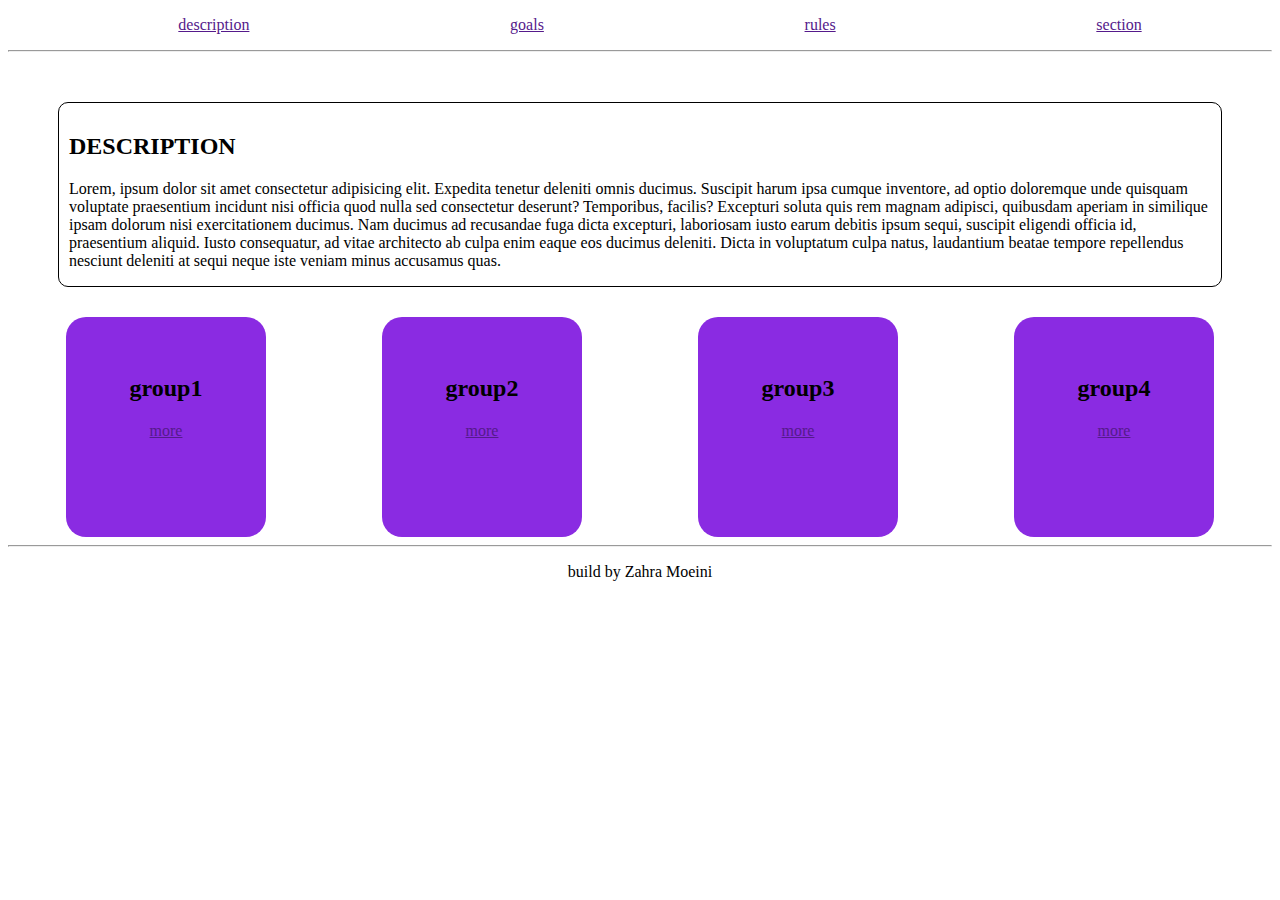
==== index.html @ 88efe32f "commit1" ====
<!DOCTYPE html>
<html lang="en">
<head>
    <meta charset="UTF-8">
    <meta http-equiv="X-UA-Compatible" content="IE=edge">
    <meta name="viewport" content="width=device-width, initial-scale=1.0">
    <title>Tamrin flexbox zahra moeini</title>
    <link rel="stylesheet" href="./style.css">
</head>
<body>
    
    <ul class="navbar">
        <a href=""><li>description</li></a>
        <a href=""><li>goals</li></a>
        <a href=""><li> rules </li></a>
        <a href=""><li> section</li></a>
    </ul>
    <hr>

    <div class="pargraph">

        <h2>DESCRIPTION</h2>
        <p>Lorem, ipsum dolor sit amet consectetur adipisicing elit. Expedita tenetur deleniti omnis ducimus. Suscipit harum ipsa cumque inventore, ad optio doloremque unde quisquam voluptate praesentium incidunt nisi officia quod nulla sed consectetur deserunt? Temporibus, facilis? Excepturi soluta quis rem magnam adipisci, quibusdam aperiam in similique ipsam dolorum nisi exercitationem ducimus. Nam ducimus ad recusandae fuga dicta excepturi, laboriosam iusto earum debitis ipsum sequi, suscipit eligendi officia id, praesentium aliquid. Iusto consequatur, ad vitae architecto ab culpa enim eaque eos ducimus deleniti. Dicta in voluptatum culpa natus, laudantium beatae tempore repellendus nesciunt deleniti at sequi neque iste veniam minus accusamus quas.</p>
    </div>
    <div class="cart">

        <div class="cartha">
            <img src="https://www.pngitem.com/pimgs/m/461-4618525_ig-small-instagram-logo-2019-hd-png-download.png" alt="">
            <h2>group1</h2>
            <a href="">more</a>
        </div>

        <div  class="cartha">
            <img src="https://www.pngitem.com/pimgs/m/461-4618525_ig-small-instagram-logo-2019-hd-png-download.png" alt="">
            <h2>group2</h2>
            <a href="">more</a>
        </div>

        <div  class="cartha">
            <img src="https://www.pngitem.com/pimgs/m/461-4618525_ig-small-instagram-logo-2019-hd-png-download.png" alt="">
            <h2>group3</h2>
            <a href="">more</a>
        </div>

        <div  class="cartha">
            <img src="https://www.pngitem.com/pimgs/m/461-4618525_ig-small-instagram-logo-2019-hd-png-download.png" alt="">
            <h2>group4</h2>
            <a href="">more</a>
        </div>
    </div>
    <hr>
    <footer class="footer">
        <p> build by Zahra Moeini</p>
    </footer>
</body>
</html>
---- style.css ----
.navbar{
   display: flex;
   justify-content: space-around;
   list-style: none;
   
}
.pargraph{
    margin-top: 50px;
    margin-right: 50px;
    margin-left:50px ;
    border:1px solid black;
    border-radius: 10px;
    padding-right: 10px;
    padding-left: 10px;
    padding-top: 10px;
}
.cart{
    margin-top: 30px;
    display:  flex;
    justify-content: space-around;
    flex-wrap: wrap;
    
}
.cart img{
    width: 50px;
}
.cart .cartha{
    
    width:200px;
    height: 200px;
    background-color: blueviolet; 
    border-radius: 20px;
    padding-top: 20px;
    text-align: center;
    
    
}

.footer{
    text-align: center;   
}
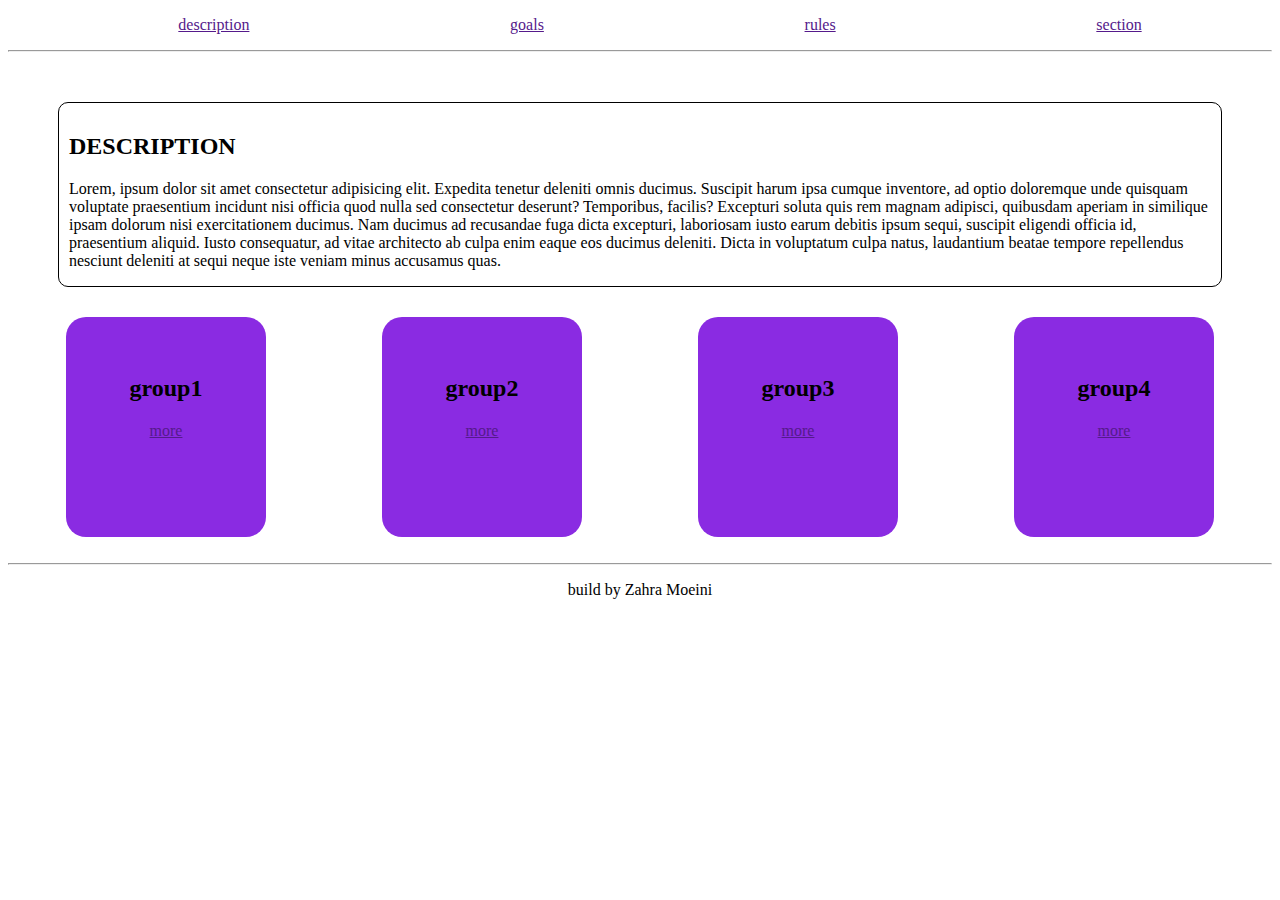
==== commit 7be76c73: "commit2" ====
--- a/index.html
+++ b/index.html
@@ -48,6 +48,8 @@
             <a href="">more</a>
         </div>
     </div>
+    
+    <br>
     <hr>
     <footer class="footer">
         <p> build by Zahra Moeini</p>
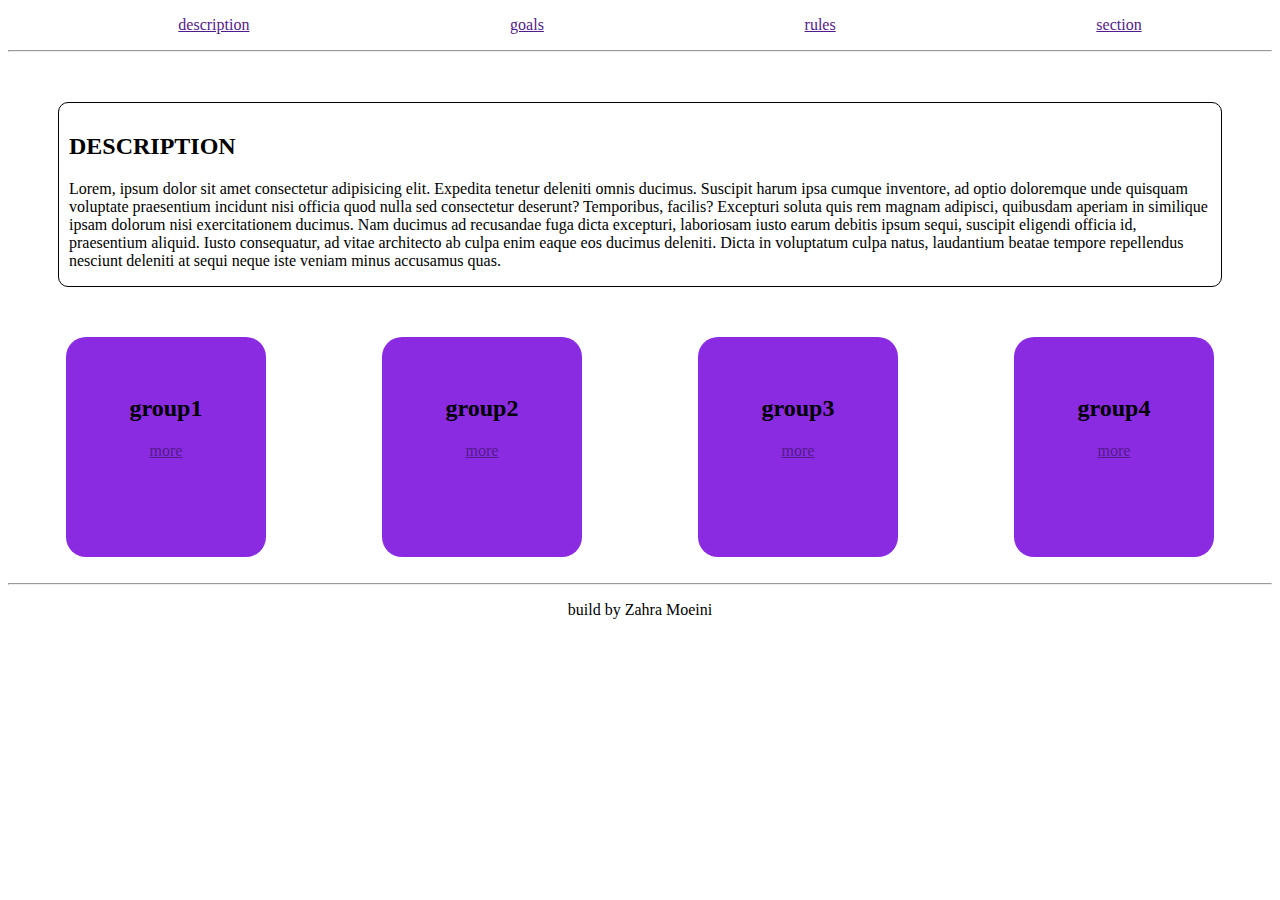
==== commit b744d31e: "commite3" ====
--- a/index.html
+++ b/index.html
@@ -48,6 +48,47 @@
             <a href="">more</a>
         </div>
     </div>
+
+     <!-- <table class="table">
+        <thead >
+            <tr>
+                <th>Management</th>
+                <th>Media</th>
+                <th>English</th>
+                <th>Teacher</th>
+            </tr>
+        </thead>
+
+        <tbody >
+            <tr>
+                <td class="table"> fathemh </td>
+                <td class="table"> lorem</td>
+                <td class="table">lorem</td>
+                <td class="table">lorem</td>
+            </tr>
+            <tr>
+                <td class="table"> fathemh </td>
+                <td class="table"> lorem</td>
+                <td class="table">lorem</td>
+                <td class="table">lorem</td>
+            </tr>
+              <tr>
+                <td class="table"> fathemh </td>
+                <td class="table"> lorem</td>
+                <td class="table">lorem</td>
+                <td class="table">lorem</td>
+            </tr>
+        </tbody>
+        <tfoot>
+            <tr>
+                <td class="table">lorem</td>
+                <td class="table">lorem</td>
+                <td class="table">lorem</td>
+                <td class="table">lorem</td>
+               
+            </tr>
+        </tfoot>
+    </table> -->
     
     <br>
     <hr>
--- a/style.css
+++ b/style.css
@@ -38,4 +38,16 @@
 
 .footer{
     text-align: center;   
+}
+.table{
+    overflow: hidden;
+    margin-top: 20px;  
+    width: 1000px;
+    border:1px solid black; 
+}
+
+@media screen and (max-width:1400px){
+    .cartha{
+        margin-top: 20px;
+    }
 }